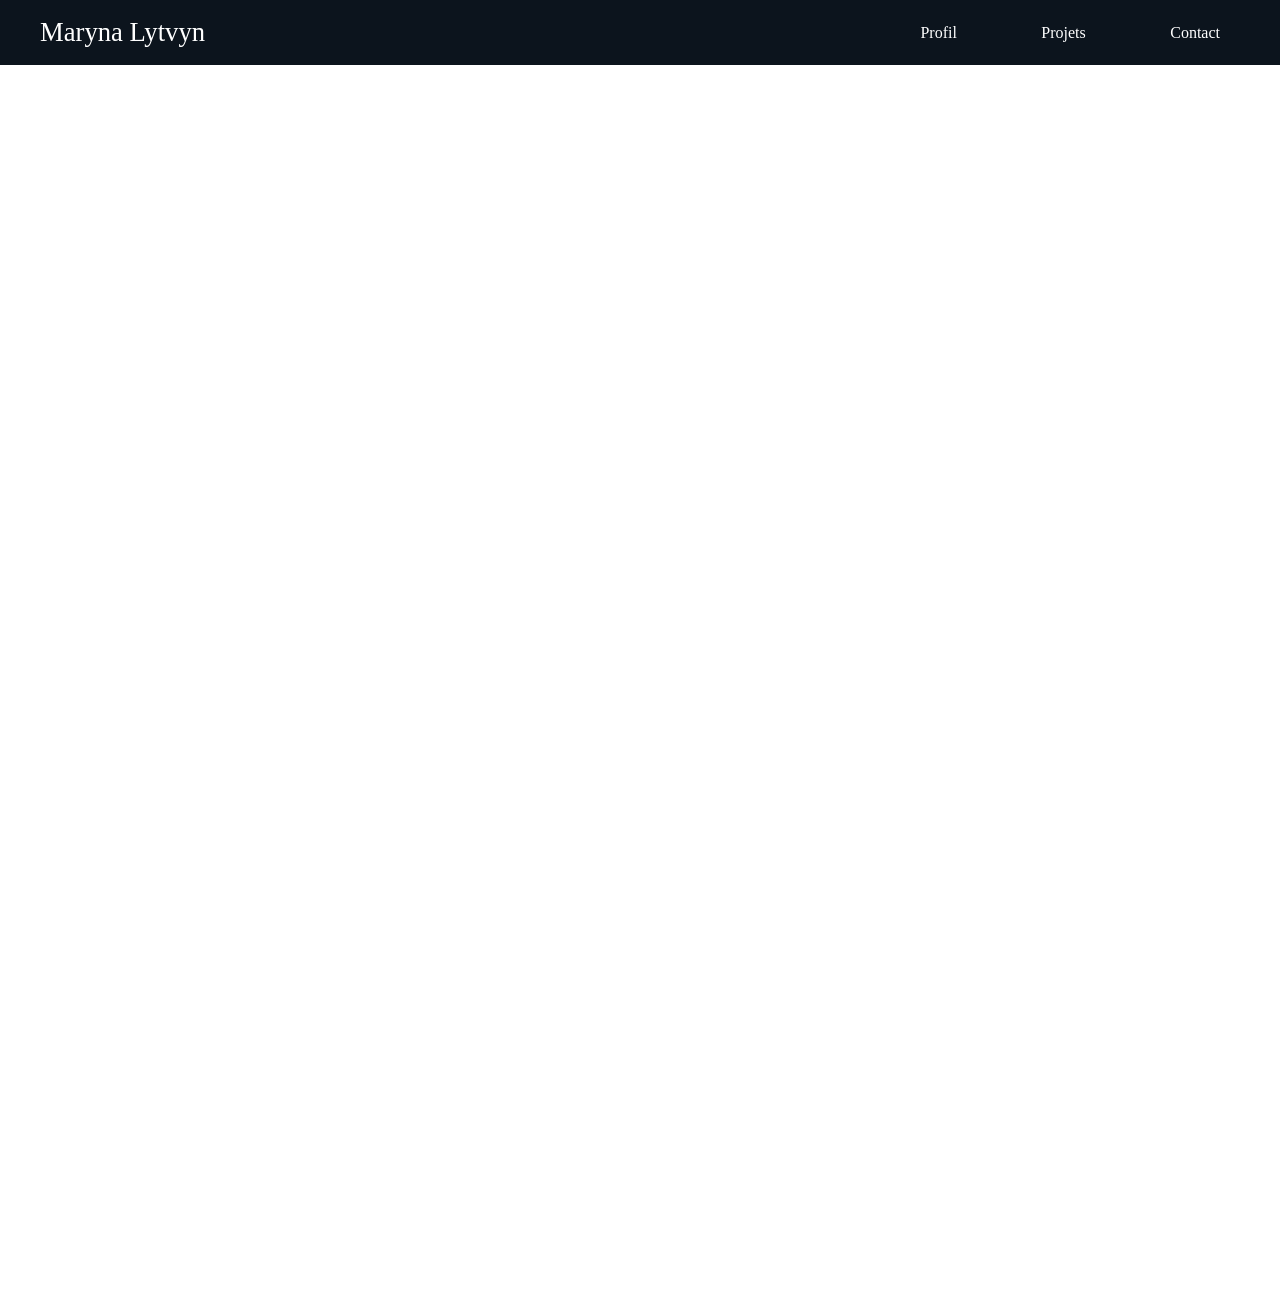
==== contact.html @ 58890208 "Add files via upload" ====
<!DOCTYPE html>
<html lang="fr">
  <head>
    <meta charset="utf-8" />
    <meta name="viewport" content="width=device-width" />
    <title>Contacter moi</title>
    <link rel="stylesheet" href="style.css">
    <link rel="stylesheet"
      href="https://cdnjs.cloudflare.com/ajax/libs/font-awesome/6.7.2/css/all.min.css">
  </head>
  <body>
  <nav class="navbar">
        <p>Maryna Lytvyn</p>
        <div class="navlinks">
        <a href="profile.html">Profil</a>
        <a href="projets.html">Projets</a>
        <a href="contact.html">Contact</a>
        </div>
    </nav>
    <iframe src="https://docs.google.com/forms/d/e/1FAIpQLSeM9y-SKO85l1zfljqK_l1CPRQ8A-Qsn9TRQTu5uEJxPrrGHA/viewform?embedded=true" width="1000" height="1200" frameborder="0" marginheight="0" marginwidth="0">Завантаження…</iframe>
  </body>
</html>
---- style.css ----
.popup-overlay {
  position: fixed;
  inset: 0;
  background: rgba(0, 0, 0, 0.5);
  backdrop-filter: blur(6px);
  -webkit-backdrop-filter: blur(6px);
  display: flex;
  justify-content: center;
  align-items: center;
  z-index: 9999;
}

.popup {
  position: relative;
  width: 90%;
  max-width: 450px;
  box-sizing: border-box;
  padding: 40px 30px 30px;
  background: white;
  border: 2px solid black;
  border-radius: 20px;
  text-align: center;
}

.popup h2 {
  font-family: "Momo Trust Display", sans-serif;
  font-size: 32px;
  margin: 0 0 20px;
}

.popup p {
  font-family: Arial, sans-serif;
  font-size: 16px;
  line-height: 1.6;
  margin-bottom: 25px;
  text-align: center
}

.popup-close {
  position: absolute;
  top: 10px;
  right: 14px;
  border: none;
  background: none;
  color: black;
  font-size: 30px;
  cursor: pointer;
  transition: color 0.2s ease;
}

.popup-close:hover {
  color: #D1233B;
}

.popup-button {
  padding: 12px 24px;
  background: black;
  color: white;
  border: 2px solid black;
  border-radius: 6px;
  font-family: Arial, sans-serif;
  font-size: 15px;
  cursor: pointer;
  transition: background-color 0.2s ease,
              border-color 0.2s ease;
}

.popup-button:hover {
  background: #D1233B;
  border-color: #D1233B;
}

body {
  font-family: Arial, sans-serif;
  font-size: 12pt;
  display: flex;
  justify-content: center;
}

.navbar {
    position: fixed;
    top: 0;
    left: 0;

    width: 100%;
    height: 65px;
    box-sizing: border-box;
    background-color: #0C141D;
    display: flex;
    justify-content: space-between;
    align-items: center;
    gap: 30px;

    z-index: 1000;
}

.navbar p {
  color: white;
  font-family: Momo Trust Display;
  font-size: 20pt;
  padding-left: 40px;
}

.nav-links {
    position: absolute;
    right: 30px;
    top: 50%;
    transform: translateY(-50%);
    display: flex;
}

.navlinks a {
    color: white;
    text-decoration: none;
    font-family: Momo Trust Display;
    margin-right: 40px;
    padding: 10px 20px;
    
    border-radius: 50px;

    transition: background-color 0.3s ease, color 0.3s ease;
}

.navbar a:hover {
    background-color: #D1233B;
    color: #0C141D;
}

.cv {
    width: 220mm;
    min-height: 297mm;
    box-sizing: border-box;

    background-color: white;
    border-radius: 30px;
    padding: 20mm;
    
    margin-top: 85px;

    box-shadow: 0 8px 21px rgba(0, 0, 0, 0.3);
}

h1 {
  font-family: Momo Trust Display;
  font-size: 34pt;
  margin-top: 0px;
}

h2 {
  font-family: Momo Trust Display;
  font-size: 12pt;
  margin-bottom: 0px;
}

p {
    text-align: left;
    line-height: 1.6;
}

hr {
  margin-top: 2px;
}

.profile {
  display: flex;
  flex-direction: row;
  align-items: center;
  gap: 40px;
}

.des {
  font-size: 12pt;
  flex: 2;
  transform: translateY(-13%);
}

.det {
  flex: 1,5;
  box-sizing: border-box;
  border-radius: 30px;
  border: 2px solid #D1233B;
  padding: 20px;
  width: 50%;
  max-width: 280px;
}

.det p {
  display: flex;
  align-items: center;
  gap: 12px;
  margin-bottom: 15px;
  font-size: 11pt;
  margin: 5px;
}

.det i {
  color: #D1233B;
  font-size: 11pt;
  width: 20px;
  text-align: center;
}

.det a,
.det a:link,
.det a:visited,
.det a:active,
.det a:focus,
.name a,
.name a:link,
.name a:visited,
.name a:active,
.name a:focus {
  color: inherit;
  text-decoration: none;
  font: inherit;
}

.det a:hover,
.name a:hover {
  color: #D1233B;
}

ul {
  font-size: 10pt;
}

.date {
  font-size: 11pt;
  text-align: right;
    white-space: nowrap;
}

.work {
    display: flex;
    flex-wrap: wrap;
    align-items: baseline;
}

.name {
    flex: 1;
    min-width: 0;
}

.date {
    text-align: right;
    white-space: nowrap;
}

.name p,
.date p {
    margin: 0;
}

.xp {
    width: 100%;
}

.xp p {
  font-size: 10pt;
}

.name,
.date {
  background-color: #EBEBEB;
  height: 25px;
  box-sizing: border-box;
  display: flex;
  align-items: center;
  padding: 0;
}

.pdf-button {
  display: inline-block;
  padding: 10px 16px;
  background-color: #0C141D;
  color: white;
  text-decoration: none;
  border-radius: 4px;
  margin-top: 25px;
}

.pdf-button:hover {
    background-color: #D1233B;
    color: #0C141D;
    cursor: pointer;
}

iframe {
  margin-top: 85px;
}
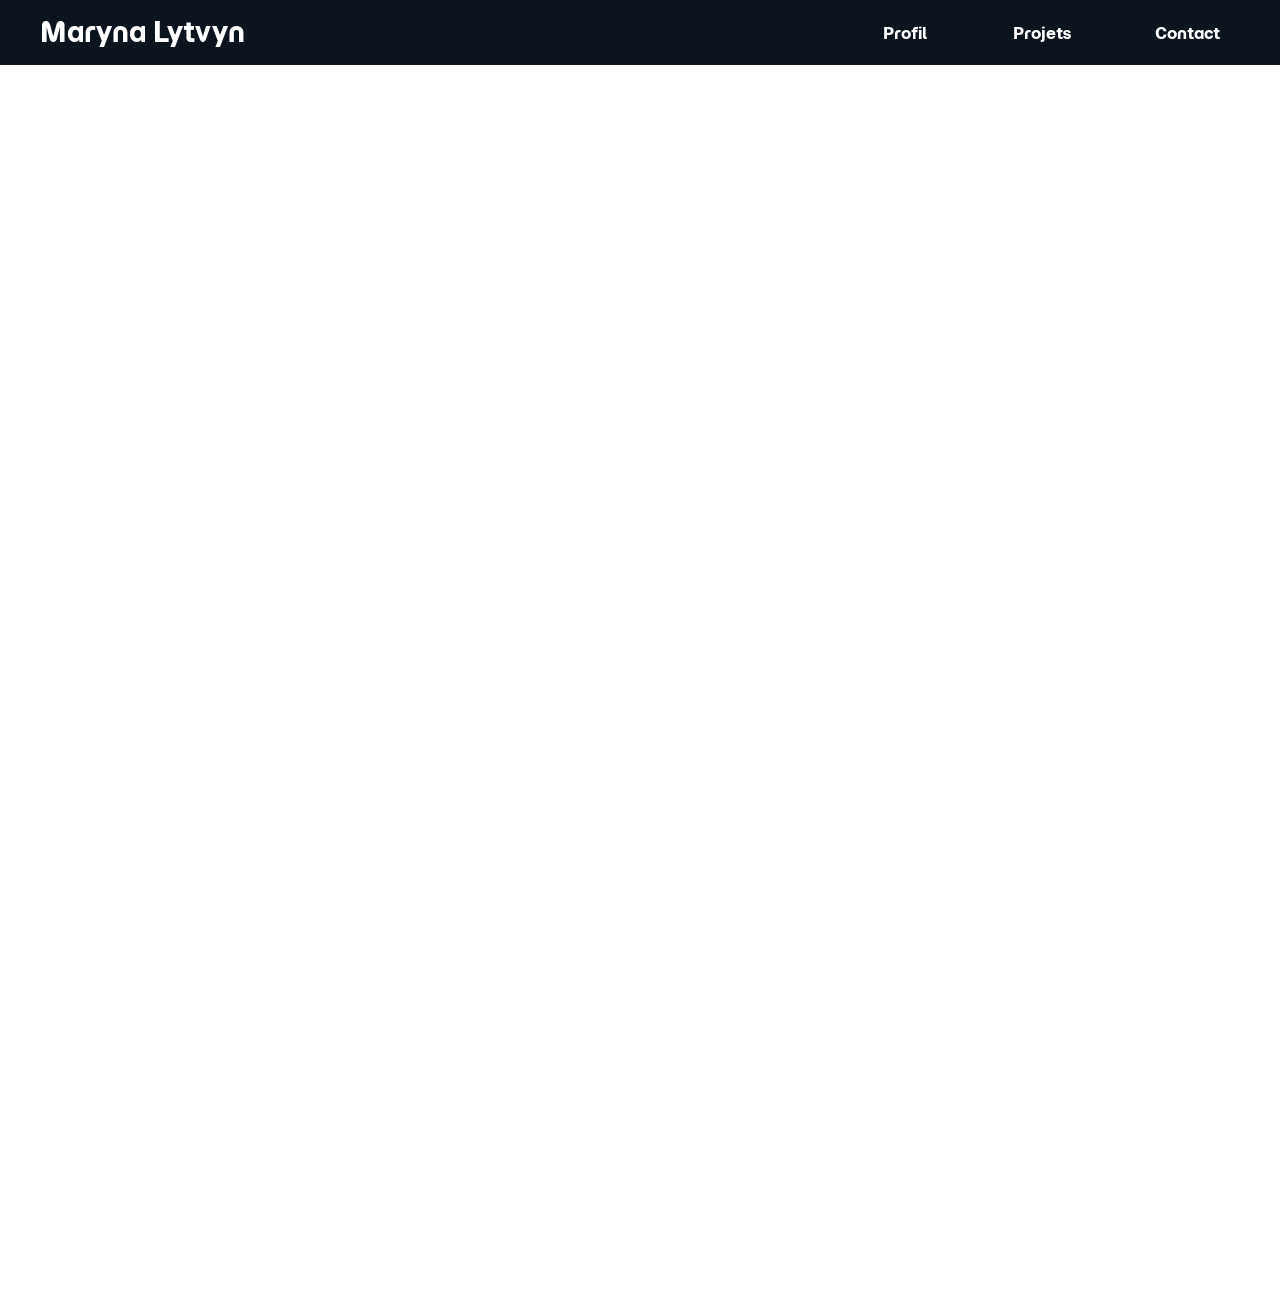
==== commit e0fa32fb: "Add Google Fonts to contact.html Added Google Fonts stylesheet link for Momo Trust Display." ====
--- a/contact.html
+++ b/contact.html
@@ -7,6 +7,7 @@
     <link rel="stylesheet" href="style.css">
     <link rel="stylesheet"
       href="https://cdnjs.cloudflare.com/ajax/libs/font-awesome/6.7.2/css/all.min.css">
+    <link href="https://fonts.googleapis.com/css2?family=Momo+Trust+Display&display=swap" rel="stylesheet">
   </head>
   <body>
   <nav class="navbar">
@@ -19,4 +20,4 @@
     </nav>
     <iframe src="https://docs.google.com/forms/d/e/1FAIpQLSeM9y-SKO85l1zfljqK_l1CPRQ8A-Qsn9TRQTu5uEJxPrrGHA/viewform?embedded=true" width="1000" height="1200" frameborder="0" marginheight="0" marginwidth="0">Завантаження…</iframe>
   </body>
-</html>+</html>
--- a/style.css
+++ b/style.css
@@ -287,4 +287,116 @@
 
 iframe {
   margin-top: 85px;
-}+}
+
+/* Adaptation pour les téléphones */
+@media (max-width: 600px) {
+
+  body {
+    display: block;
+    margin: 0;
+    padding: 0;
+  }
+
+  .cv {
+    width: 100%;
+    min-height: 100vh;
+    margin-top: 65px;
+    padding: 20px;
+    border-radius: 0;
+    box-shadow: none;
+  }
+
+  h1 {
+    font-size: 26px;
+    overflow-wrap: anywhere;
+  }
+
+  .profile {
+    flex-direction: column;
+    align-items: stretch;
+    gap: 15px;
+  }
+
+  .des {
+    transform: none;
+  }
+
+  .det {
+    width: 100%;
+    max-width: none;
+    padding: 15px;
+  }
+
+  .det p {
+    overflow-wrap: anywhere;
+  }
+
+  .navbar {
+    height: auto;
+    min-height: 65px;
+    padding: 10px;
+    gap: 8px;
+    flex-wrap: wrap;
+  }
+
+  .navbar p {
+    font-size: 16px;
+    padding-left: 5px;
+    margin: 0;
+  }
+
+  .navlinks {
+    position: static;
+    transform: none;
+    display: flex;
+    flex-wrap: wrap;
+    gap: 5px;
+  }
+
+  .navlinks a {
+    font-size: 12px;
+    margin-right: 0;
+    padding: 8px;
+  }
+
+  .work {
+    display: grid;
+    grid-template-columns: minmax(0, 1fr);
+    gap: 0;
+  }
+
+  .name,
+  .date {
+    width: 100%;
+    height: auto;
+    min-height: 30px;
+    padding: 6px 8px;
+    white-space: normal;
+    overflow-wrap: anywhere;
+  }
+
+  .date {
+    justify-content: flex-start;
+    text-align: left;
+  }
+
+  .xp {
+    width: 100%;
+    min-width: 0;
+  }
+
+  .xp ul {
+    padding-left: 20px;
+  }
+
+  .popup {
+    width: calc(100% - 30px);
+    padding: 35px 20px 25px;
+  }
+
+  iframe {
+    width: 100%;
+    max-width: 100%;
+  }
+}
